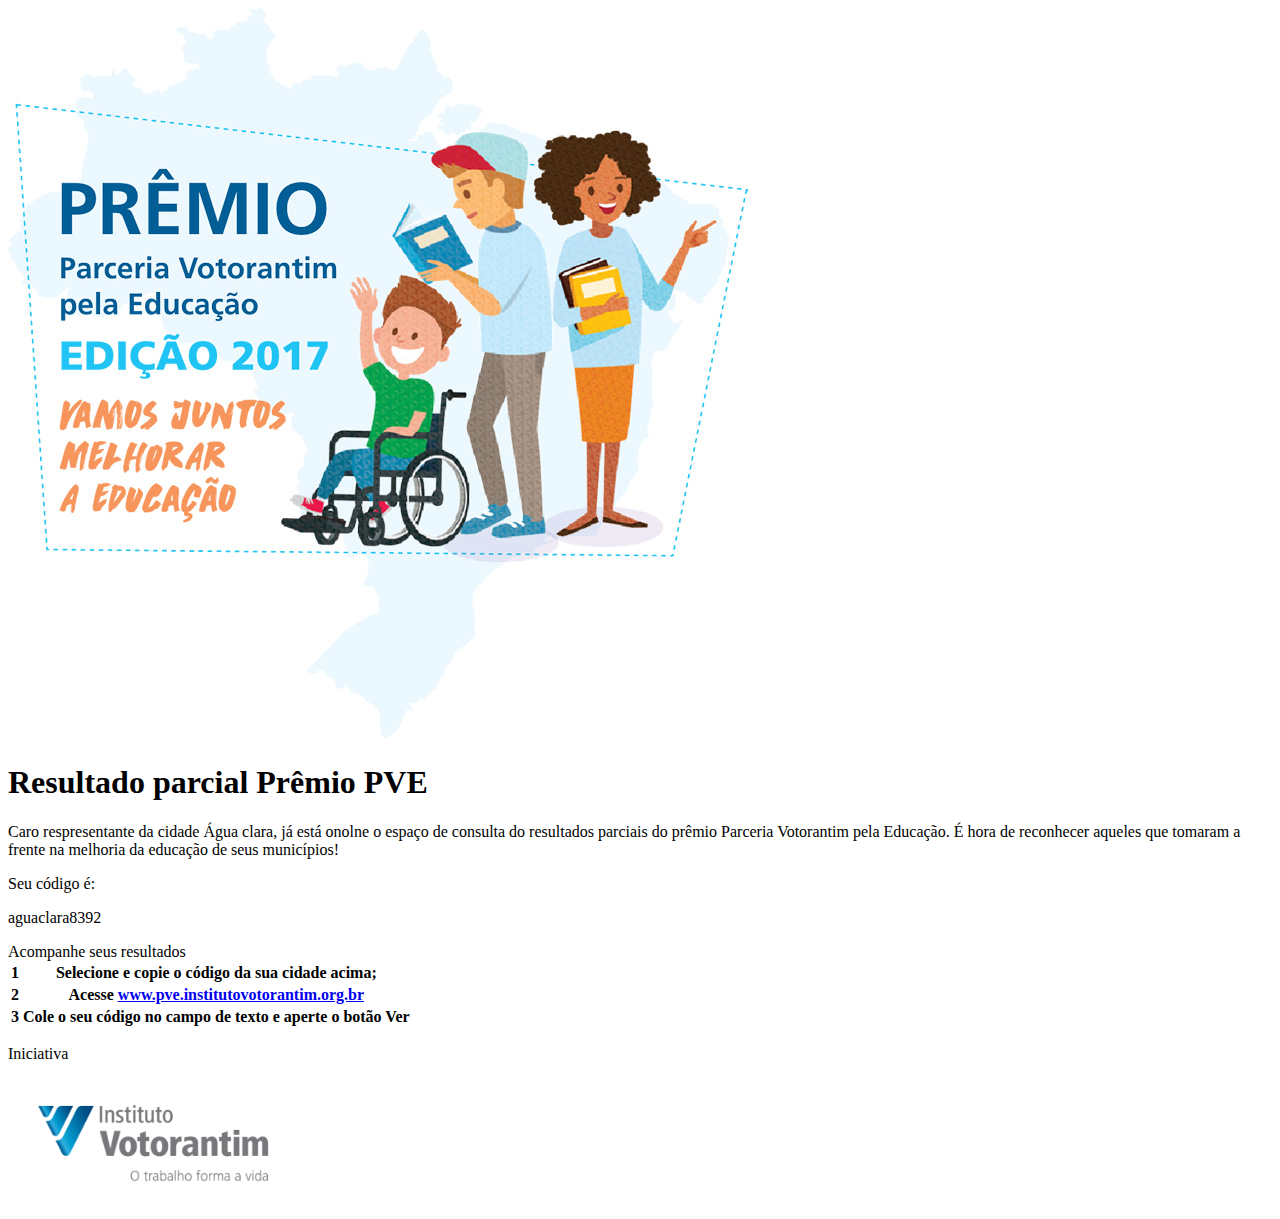
==== email.html @ 9ddf51e0 "E-mail HTML" ====
<!DOCTYPE html>
<html lang="pt-br">
<head>
	<title>E-mail</title>
	<meta charset="utf-8">
</head>
<body>
	<header>
		<img src="Assets/ilustra.jpg">
		<h1>Resultado parcial Prêmio PVE</h1>
		<p>Caro respresentante da cidade Água clara, já está onolne o espaço de consulta do resultados parciais do prêmio Parceria Votorantim pela Educação. É hora de reconhecer aqueles que  tomaram a frente na melhoria da educação de seus municípios!</p>
	</header>
	<main>
		<section>
		<div>
			<p> Seu código é:</p> 
			<p>aguaclara8392</p>
		</div>
			<div>Acompanhe seus resultados</div>
			<div>
				<table>
					<tr>
						<th>1</th>
						<th>Selecione e copie o código da sua cidade acima;</th>
					</tr>
					<tr>
						<th>2</th>
						<th>Acesse <a href="www.pve.institutovotorantim.org.br"> www.pve.institutovotorantim.org.br</th>
					</tr>
					<tr>
						<th>3</th>
						<th>Cole o seu código no campo de texto e aperte o botão Ver</th>
					</tr>
				</table>
			</div>
		</section>
	</main>
	<footer>
		<p>Iniciativa</p>
		<img src="Assets/logo-institutovotorantim.png">
	</footer>
</body>
</html>
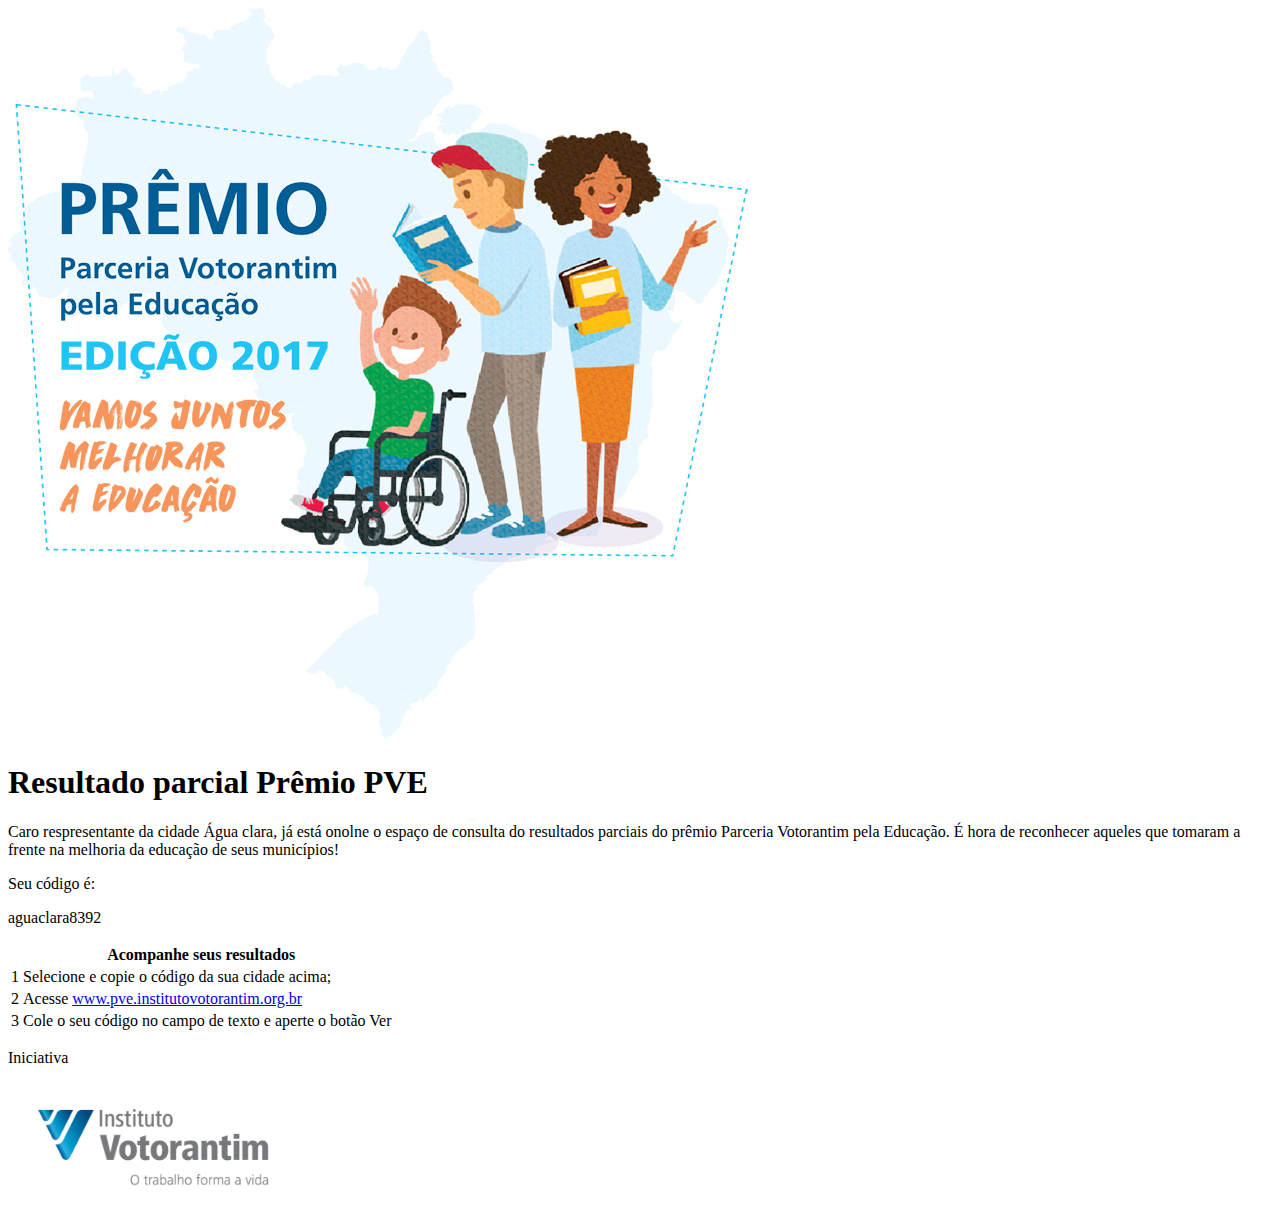
==== commit d6f823c2: "E-mail class" ====
--- a/email.html
+++ b/email.html
@@ -5,39 +5,41 @@
 	<meta charset="utf-8">
 </head>
 <body>
-	<header>
-		<img src="Assets/ilustra.jpg">
-		<h1>Resultado parcial Prêmio PVE</h1>
-		<p>Caro respresentante da cidade Água clara, já está onolne o espaço de consulta do resultados parciais do prêmio Parceria Votorantim pela Educação. É hora de reconhecer aqueles que  tomaram a frente na melhoria da educação de seus municípios!</p>
+	<header class="header">
+		<img class="header-imagem" src="Assets/ilustra.jpg">
+		<h1 class="header-title">Resultado parcial Prêmio PVE</h1>
+		<p class="header-text">Caro respresentante da cidade Água clara, já está onolne o espaço de consulta do resultados parciais do prêmio Parceria Votorantim pela Educação. É hora de reconhecer aqueles que  tomaram a frente na melhoria da educação de seus municípios!</p>
 	</header>
 	<main>
 		<section>
-		<div>
-			<p> Seu código é:</p> 
-			<p>aguaclara8392</p>
-		</div>
-			<div>Acompanhe seus resultados</div>
-			<div>
+			<div class="login">
+				<p class="login-código"> Seu código é:</p> 
+				<p class="login-senha">aguaclara8392</p>
+			</div>
+			<div class="table">
 				<table>
-					<tr>
-						<th>1</th>
-						<th>Selecione e copie o código da sua cidade acima;</th>
+					<tr class="table-title">
+						<th colspan="2">Acompanhe seus resultados</th>
 					</tr>
-					<tr>
-						<th>2</th>
-						<th>Acesse <a href="www.pve.institutovotorantim.org.br"> www.pve.institutovotorantim.org.br</th>
+					<tr class="table-descrição">
+						<td class="table-descrição-etapa">1</td>
+						<td class="table-descrição-sequencia">Selecione e copie o código da sua cidade acima;</td>
 					</tr>
-					<tr>
-						<th>3</th>
-						<th>Cole o seu código no campo de texto e aperte o botão Ver</th>
+					<tr class="table-descrição">
+						<td class="table-descrição-etapa">2</td>
+						<td class="table-descrição-sequencia">Acesse <a href="www.pve.institutovotorantim.org.br"> www.pve.institutovotorantim.org.br</td>
+					</tr>
+					<tr class="table-descrição">
+						<td class="table-descrição-etapa">3</td>
+						<td class="table-descrição-sequencia">Cole o seu código no campo de texto e aperte o botão Ver</td>
 					</tr>
 				</table>
 			</div>
 		</section>
 	</main>
-	<footer>
-		<p>Iniciativa</p>
-		<img src="Assets/logo-institutovotorantim.png">
+	<footer class="footer">
+		<p class="footer-paragrafo">Iniciativa</p>
+		<img class="footer-imagem" src="Assets/logo-institutovotorantim.png">
 	</footer>
 </body>
 </html>